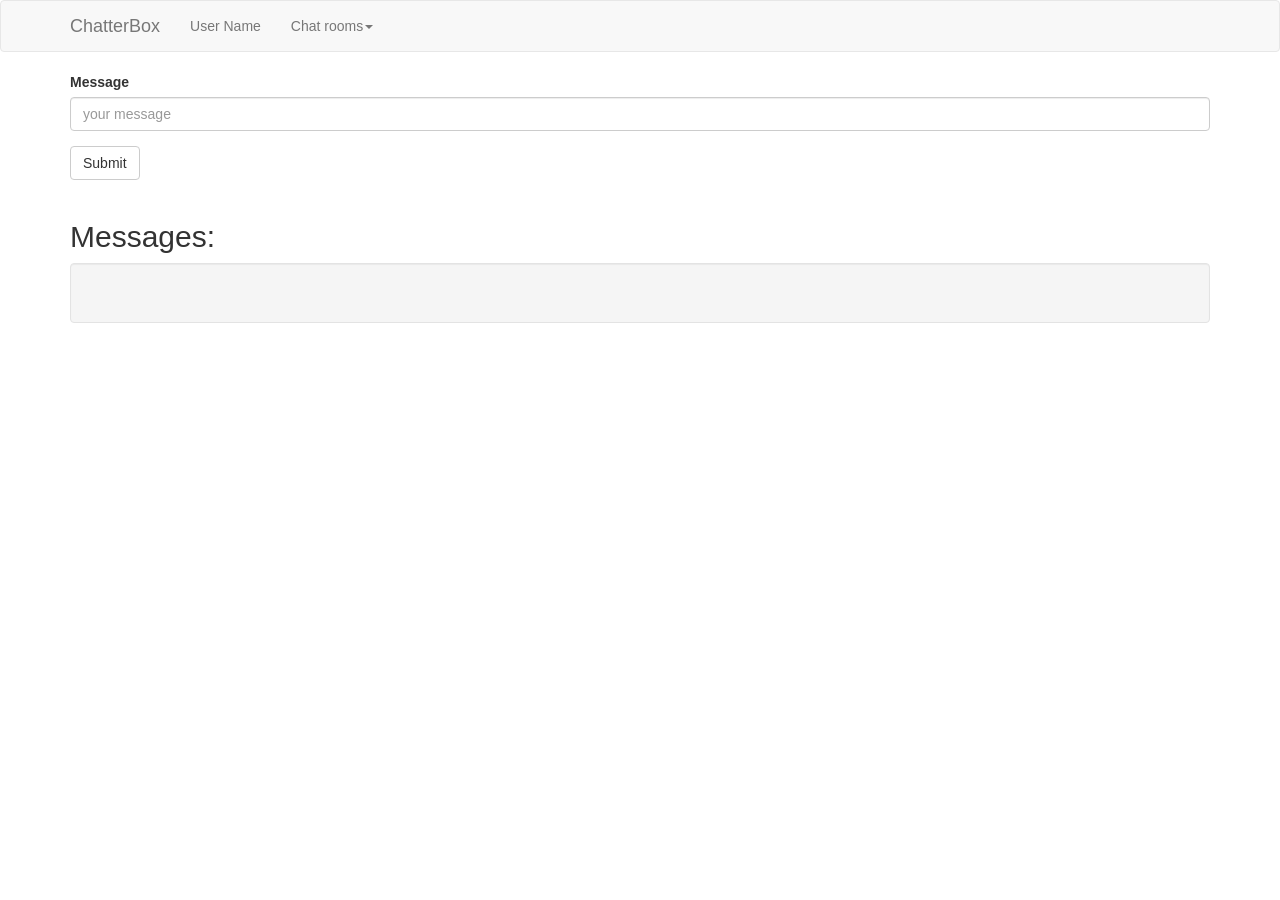
==== client/index.html @ 8d370eab "All spec but submit complete - though temporarily broken" ====
<!doctype html>
<html>
  <head>
    <meta charset="utf-8">
    <title>chatterbox</title>
    <link rel="stylesheet" href="https://maxcdn.bootstrapcdn.com/bootstrap/3.2.0/css/bootstrap.min.css">
    <link rel="stylesheet" href="styles/styles.css">

    <!-- dependencies -->
    <script src="bower_components/jquery/jquery.min.js"></script>
    <script src="https://maxcdn.bootstrapcdn.com/bootstrap/3.2.0/js/bootstrap.min.js"></script>
    <!-- your scripts -->
    <script src="scripts/config.js"></script>
    <script src="scripts/humane.js"></script>
    <script src="scripts/app.js"></script>
  </head>

<nav class="navbar navbar-default" role="navigation">
  <div class="container">
    <!-- Brand and toggle get grouped for better mobile display -->
    <div class="navbar-header">
      <button type="button" class="navbar-toggle collapsed" data-toggle="collapse" data-target="#bs-example-navbar-collapse-1">
        <span class="sr-only">Toggle navigation</span>
        <span class="icon-bar"></span>
        <span class="icon-bar"></span>
        <span class="icon-bar"></span>
      </button>
      <a class="navbar-brand" href="#">ChatterBox</a>
    </div>

    <!-- Collect the nav links, forms, and other content for toggling -->
    <div class="collapse navbar-collapse" id="bs-example-navbar-collapse-1">
      <ul class="nav navbar-nav">
        <li><a href="#">User Name</a></li>
        <li class="dropdown">
          <a href="#" class="dropdown-toggle" data-toggle="dropdown">Chat rooms<span class="caret"></span></a>
          <ul class="dropdown-menu" id="roomSelect" role="menu">
          </ul>
        </li>
      </ul>
    </div><!-- /.navbar-collapse -->
  </div><!-- /.container-fluid -->
</nav>

  <body>
    <div class="container" id="main">

      <!-- Your HTML goes here! -->
      <form role="form">
        <div class="form-group">
          <label for="text">Message</label>
          <input type="text" class="form-control" id="text" placeholder="your message">
        </div>
        <button type="submit" class="btn btn-default">Submit</button>
      </form>
      <p>&nbsp;</p>
      <h2>Messages:</h2>

      <div class="well">
        <ul class="list-group" id="chats">

        </ul>


      </div>


    </div>
  </body>
</html>
---- client/styles/styles.css ----
/*body {
    background: #eee;
    text-align: center;
    padding: 0 25px;
    font-family: arial, sans-serif;
}

#main {
    width: 500px;
    margin: auto;
    text-align: left;
    background: white;
    padding: 50px 60px;
    border: solid #ddd;
    border-width: 0 1px 1px 1px;
}

#main h1 {
    margin-top: 0;
    font-size: 35px;
    margin-bottom: 5px;
    padding: 5px;
}

#main h1 span {
    font-style:italic;
}

#main ul {
    padding-left: 20px;
}

#main .error {
    border: 1px solid red;
    background: #FDEFF0;
    padding: 20px;
}

#main .success {
    margin-top: 25px;
}

#main .success code {
    font-size: 12px;
    color: green;
    line-height: 13px;
}

form {
    padding: 20px;
    padding-left: 0;
    margin-bottom: 20px;
}

form input[type=text] {
    margin-right: 10px;
    width: 70%;
    font-size: 12px;
    padding: 5px;
}

.chat {
    padding: 5px;
    margin-bottom: 5px;
    background-color: #eee;
}

.chat .username {
    font-weight: 800;
}

.chat:hover {
    background-color: #ddd;
}

.spinner {
    float: right;
    height: 46px;
    margin-bottom: 5px;
}

.spinner img {
    padding: 10px;
}
*/
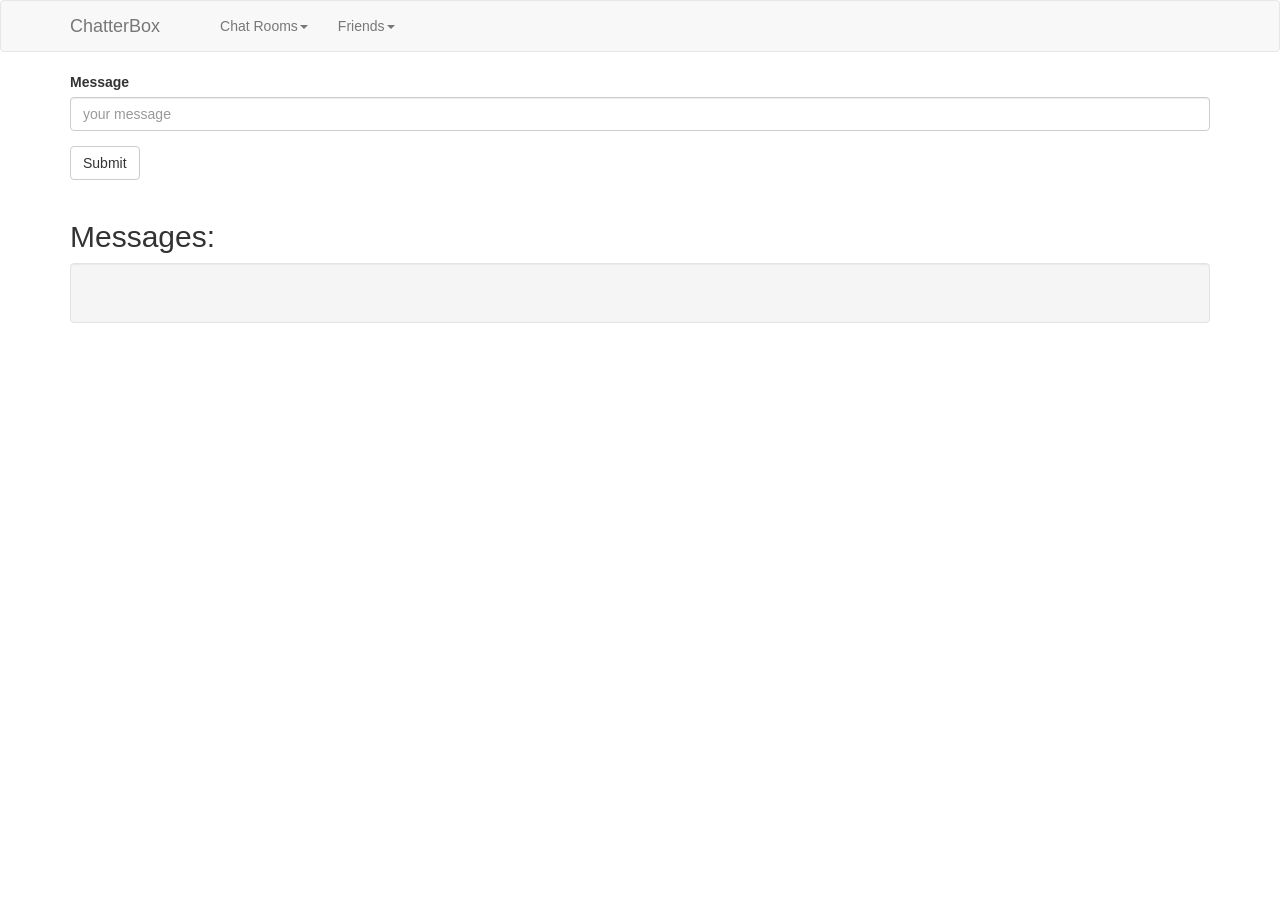
==== commit 93da254f: "Base requirements complete" ====
--- a/client/index.html
+++ b/client/index.html
@@ -10,61 +10,65 @@
     <script src="bower_components/jquery/jquery.min.js"></script>
     <script src="https://maxcdn.bootstrapcdn.com/bootstrap/3.2.0/js/bootstrap.min.js"></script>
     <!-- your scripts -->
+    <script src="scripts/humane.js"></script>
     <script src="scripts/config.js"></script>
-    <script src="scripts/humane.js"></script>
     <script src="scripts/app.js"></script>
   </head>
 
-<nav class="navbar navbar-default" role="navigation">
-  <div class="container">
-    <!-- Brand and toggle get grouped for better mobile display -->
-    <div class="navbar-header">
-      <button type="button" class="navbar-toggle collapsed" data-toggle="collapse" data-target="#bs-example-navbar-collapse-1">
-        <span class="sr-only">Toggle navigation</span>
-        <span class="icon-bar"></span>
-        <span class="icon-bar"></span>
-        <span class="icon-bar"></span>
-      </button>
-      <a class="navbar-brand" href="#">ChatterBox</a>
-    </div>
+  <body>
+  <nav class="navbar navbar-default" role="navigation">
+    <div class="container">
+      <!-- Brand and toggle get grouped for better mobile display -->
+      <div class="navbar-header">
+        <button type="button" class="navbar-toggle collapsed" data-toggle="collapse" data-target="#bs-example-navbar-collapse-1">
+          <span class="sr-only">Toggle navigation</span>
+          <span class="icon-bar"></span>
+          <span class="icon-bar"></span>
+          <span class="icon-bar"></span>
+        </button>
+        <a class="navbar-brand" href="#">ChatterBox</a>
+      </div>
 
-    <!-- Collect the nav links, forms, and other content for toggling -->
-    <div class="collapse navbar-collapse" id="bs-example-navbar-collapse-1">
-      <ul class="nav navbar-nav">
-        <li><a href="#">User Name</a></li>
-        <li class="dropdown">
-          <a href="#" class="dropdown-toggle" data-toggle="dropdown">Chat rooms<span class="caret"></span></a>
-          <ul class="dropdown-menu" id="roomSelect" role="menu">
+      <!-- Collect the nav links, forms, and other content for toggling -->
+      <div class="collapse navbar-collapse" id="bs-example-navbar-collapse-1">
+        <ul class="nav navbar-nav">
+          <li><a href="#" id="myUser"></a></li>
+          <li class="dropdown">
+            <a href="#" class="dropdown-toggle" data-toggle="dropdown">Chat Rooms<span class="caret"></span></a>
+            <ul class="dropdown-menu" id="roomSelect" role="menu">
+            </ul>
+          </li>
+          <li class="dropdown">
+            <a href="#" class="dropdown-toggle" data-toggle="dropdown">Friends<span class="caret"></span></a>
+            <ul class="dropdown-menu" id="friendsSelect" role="menu">
+            </ul>
+          </li>
+        </ul>
+      </div><!-- /.navbar-collapse -->
+    </div><!-- /.container-fluid -->
+  </nav>
+
+      <div class="container" id="main">
+
+        <!-- Your HTML goes here! -->
+        <form role="form">
+          <div class="form-group">
+            <label for="text">Message</label>
+            <input type="text" class="form-control" id="text" placeholder="your message">
+          </div>
+          <button type="button" class="btn btn-default">Submit</button>
+        </form>
+        <p>&nbsp;</p>
+        <h2>Messages:</h2>
+
+        <div class="well">
+          <ul class="list-group" id="chats">
+
           </ul>
-        </li>
-      </ul>
-    </div><!-- /.navbar-collapse -->
-  </div><!-- /.container-fluid -->
-</nav>
-
-  <body>
-    <div class="container" id="main">
-
-      <!-- Your HTML goes here! -->
-      <form role="form">
-        <div class="form-group">
-          <label for="text">Message</label>
-          <input type="text" class="form-control" id="text" placeholder="your message">
-        </div>
-        <button type="submit" class="btn btn-default">Submit</button>
-      </form>
-      <p>&nbsp;</p>
-      <h2>Messages:</h2>
-
-      <div class="well">
-        <ul class="list-group" id="chats">
-
-        </ul>
 
 
+        </div>
+
       </div>
-
-
-    </div>
-  </body>
+    </body>
 </html>
